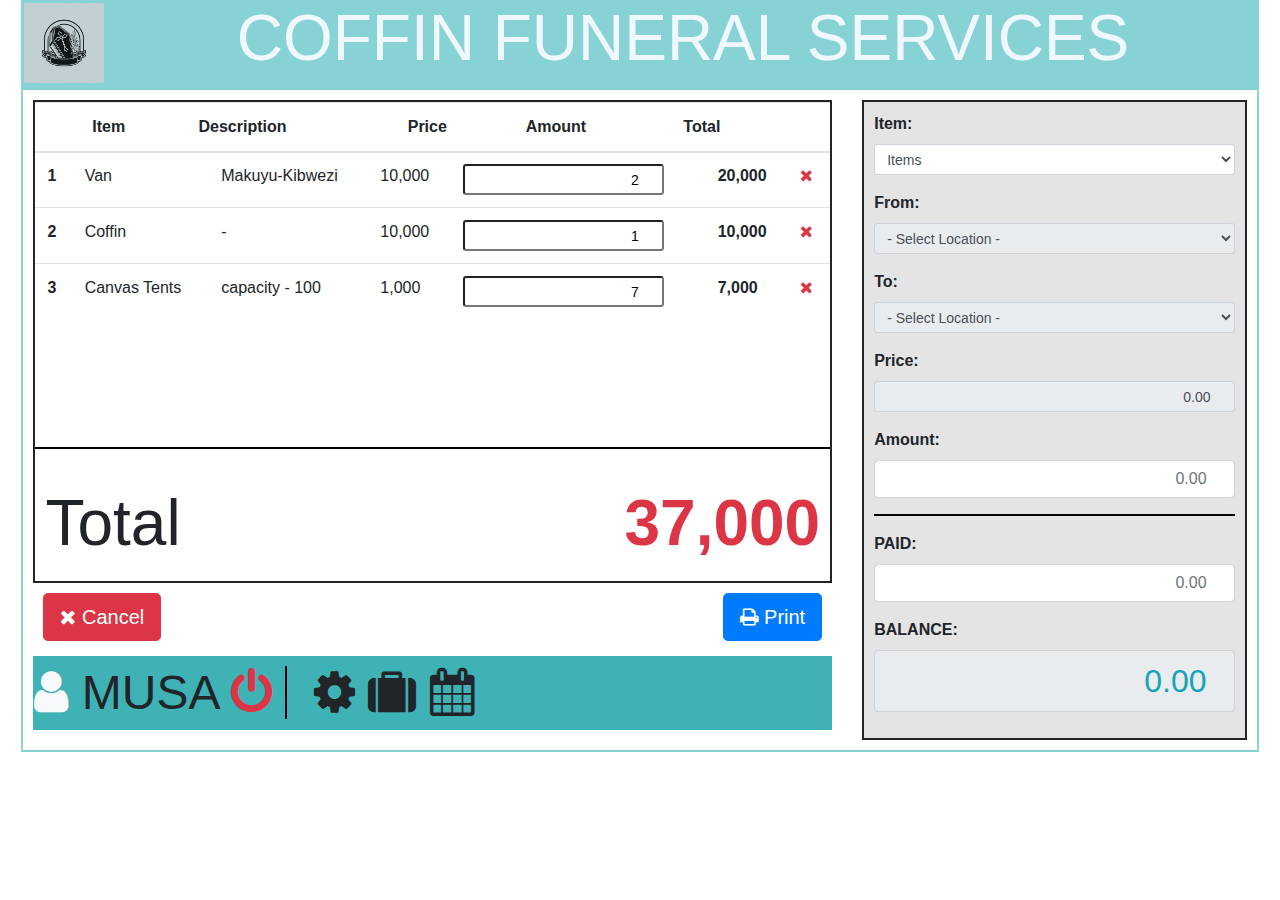
==== html_coffins/index.html @ 58df1bce "add pos page" ====
<!DOCTYPE html>
<html>
  <head>
    <meta charset="UTF-8" />
    <meta name="viewport" content="width=device-width, initial-scale=1" />
    <title>COFFINS</title>
    <link
      rel="stylesheet"
      href="https://cdnjs.cloudflare.com/ajax/libs/font-awesome/4.7.0/css/font-awesome.min.css"
    />
    <link
      rel="stylesheet"
      href="https://stackpath.bootstrapcdn.com/bootstrap/4.3.1/css/bootstrap.min.css"
      integrity="sha384-ggOyR0iXCbMQv3Xipma34MD+dH/1fQ784/j6cY/iJTQUOhcWr7x9JvoRxT2MZw1T"
      crossorigin="anonymous"
    />
    <link rel="stylesheet" href="styles.css" />
  </head>
  <body>
    <div class="container">
      <div class="main-top">
        <img src="coffin-logo.jpg" class="img-fluid float-left" />
        <h1 class="text-center">COFFIN FUNERAL SERVICES</h1>
      </div>
      <div class="main-container">
        <div class="row">
          <div class="col-sm-8">
            <div class="border-thick">
              <table class="table">
                <thead>
                  <tr>
                    <th></th>
                    <th>Item</th>
                    <th>Description</th>
                    <th>Price</th>
                    <th>Amount</th>
                    <th>Total</th>
                    <th></th>
                  </tr>
                </thead>
              </table>
              <div class="items-table">
                <table class="table">
                  <tbody class="tbody">
                    <tr>
                      <th scope="row">1</th>
                      <td>Van</td>
                      <td>Makuyu-Kibwezi</td>
                      <td>10,000</td>
                      <td>
                        <input
                          type="number"
                          class="form-control-sm text-right"
                          value="2"
                        />
                      </td>
                      <td><strong>20,000</strong></td>
                      <td>
                        <i
                          class="fa fa-times text-danger"
                          aria-hidden="true"
                        ></i>
                      </td>
                    </tr>
                    <tr>
                      <th scope="row">2</th>
                      <td>Coffin</td>
                      <td>-</td>
                      <td>10,000</td>
                      <td>
                        <input
                          type="number"
                          class="form-control-sm text-right"
                          value="1"
                        />
                      </td>
                      <td><strong>10,000</strong></td>
                      <td>
                        <i
                          class="fa fa-times text-danger"
                          aria-hidden="true"
                        ></i>
                      </td>
                    </tr>
                    <tr>
                      <th scope="row">3</th>
                      <td>Canvas Tents</td>
                      <td>capacity - 100</td>
                      <td>1,000</td>
                      <td>
                        <input
                          type="number"
                          class="form-control-sm text-right"
                          value="7"
                        />
                      </td>
                      <td><strong>7,000</strong></td>
                      <td>
                        <i
                          class="fa fa-times text-danger"
                          aria-hidden="true"
                        ></i>
                      </td>
                    </tr>
                  </tbody>
                </table>
              </div>
              <hr />
              <div class="items-bottom">
                Total
                <strong class="total-amount float-right text-danger"
                  >37,000</strong
                >
              </div>
            </div>
            <div class="items-buttons">
              <button type="button" class="btn btn-danger btn-lg">
                <i class="fa fa-times" aria-hidden="true"></i>
                Cancel
              </button>
              <button type="button" class="btn btn-primary btn-lg float-right">
                <i class="fa fa-print" aria-hidden="true"></i>
                Print
              </button>
            </div>
            <div class="dashboard">
              <i class="fa fa-user text-light" aria-hidden="true"></i>
              MUSA
              <i class="fa fa-power-off text-danger" aria-hidden="true"></i>
              <span class="vertical-line"></span>
              &nbsp
              <i class="fa fa-cog" aria-hidden="true"></i>
              <i class="fa fa-suitcase" aria-hidden="true"></i>
              <i class="fa fa-calendar" aria-hidden="true"></i>
            </div>
          </div>
          <div class="col-sm-4">
            <div class="border-thick items-input">
              <form action="/action_page.php">
                <div class="form-group">
                  <label class="font-weight-bold" for="email">Item:</label>
                  <select class="form-control form-control-sm" id="sel1">
                    <option>Items</option>
                    <option>van</option>
                    <option>Tent</option>
                    <option>Coffin</option>
                  </select>
                </div>
                <div class="form-group">
                  <label class="font-weight-bold" for="pwd">From:</label>
                  <select class="form-control form-control-sm" id="sel1" disabled>
                    <option>- Select Location -</option>
                    <option>Makuyu</option>
                    <option>Mbeere</option>
                    <option>Eldoret</option>
                  </select>
                </div>
                <div class="form-group">
                  <label class="font-weight-bold" for="pwd">To:</label>
                  <select class="form-control form-control-sm" id="sel1" disabled>
                    <option>- Select Location -</option>
                    <option>Makuyu</option>
                    <option>Mbeere</option>
                    <option>Eldoret</option>
                  </select>
                </div>
                <div class="form-group">
                  <label class="font-weight-bold" for="pwd">Price:</label>
                  <input
                    type="number"
                    class="form-control form-control-sm text-right"
                    value="0.00"
                    disabled
                  />
                </div>
                <div class="form-group">
                  <label class="font-weight-bold" for="pwd">Amount:</label>
                  <input
                    type="number"
                    class="form-control text-right"
                    placeholder="0.00"
                  />
                </div>
              </form>
              <hr />
              <form class="items-paid-container">
                <div class="form-group">
                  <label class="font-weight-bold" for="pwd">PAID:</label>
                  <input
                    type="number"
                    class="form-control text-right text-success items-paid"
                    placeholder="0.00"
                  />
                </div>
                <div class="form-group">
                  <label class="font-weight-bold" for="pwd">BALANCE:</label>
                  <input
                    type="number"
                    class="form-control text-right text-info balance"
                    value="0.00"
                    disabled
                  />
                </div>
              </form>
            </div>
          </div>
        </div>
      </div>
    </div>
  </body>
</html>
---- html_coffins/styles.css ----
.container {
  min-width: 99%;
  font-family: Arial, Helvetica, sans-serif;
}

.main-top {
  background-color: #87d2d4;
  color: #f0f8ff;
  min-height: 88px;
}

.main-top h1 {
  font-size: 4em;
}

.main-top img {
  width: 80px;
  margin: 3px;
}

.main-container {
  padding: 10px;
  border: 2px solid #87d2d4;
}

.border-thick {
  border: solid 2px;
}

.items-table {
  margin-top: -18px;
  position: relative;
  height: 280px;
  overflow: auto;
}

hr{
  border: none;
  height: 2px;
  background-color: #000000;
}

.items-bottom {
  padding: 10px;
  font-size: 4em;
}

.items-buttons {
  padding: 10px;
}

.dashboard{
  margin-top: 5px;
  background-color: #3fb2b6;
  padding: 1px;
  font-size: 3em;
}
.vertical-line{
  border-left: solid 2px black;
  height: 100%;
}

.items-input {
  background-color: #e4e4e4;
  padding: 10px;
}

.items-paid-container{
  font-size: 1em;
}

.items-paid{
  font-size: 1em;
}

.balance{
  font-size: 2em;
}
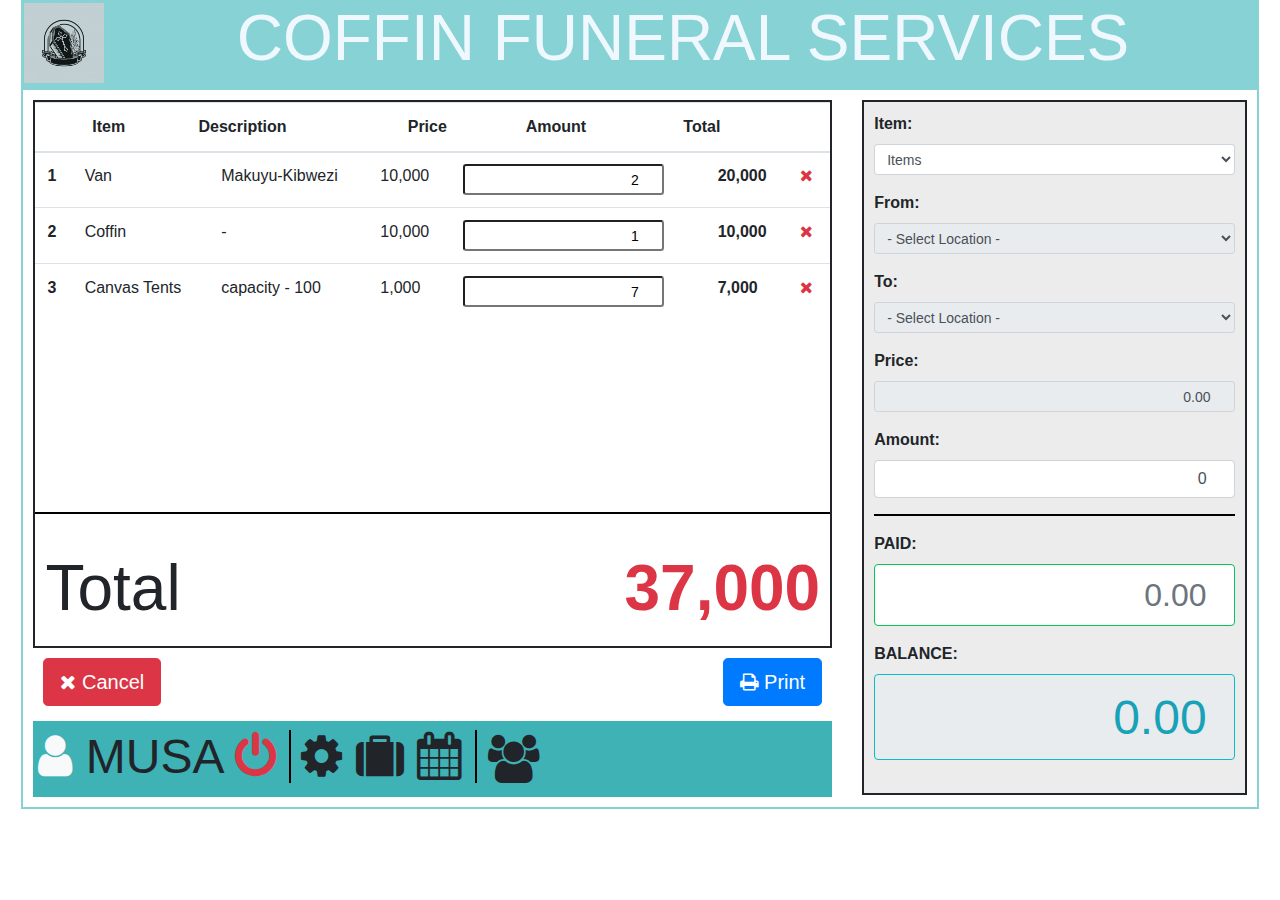
==== commit 7c40e019: "add employees page" ====
--- a/html_coffins/index.html
+++ b/html_coffins/index.html
@@ -41,7 +41,7 @@
               </table>
               <div class="items-table">
                 <table class="table">
-                  <tbody class="tbody">
+                  <tbody>
                     <tr>
                       <th scope="row">1</th>
                       <td>Van</td>
@@ -52,6 +52,7 @@
                           type="number"
                           class="form-control-sm text-right"
                           value="2"
+                          min="0"
                         />
                       </td>
                       <td><strong>20,000</strong></td>
@@ -72,6 +73,7 @@
                           type="number"
                           class="form-control-sm text-right"
                           value="1"
+                          min="0"
                         />
                       </td>
                       <td><strong>10,000</strong></td>
@@ -92,6 +94,7 @@
                           type="number"
                           class="form-control-sm text-right"
                           value="7"
+                          min="0"
                         />
                       </td>
                       <td><strong>7,000</strong></td>
@@ -128,10 +131,13 @@
               MUSA
               <i class="fa fa-power-off text-danger" aria-hidden="true"></i>
               <span class="vertical-line"></span>
-              &nbsp
               <i class="fa fa-cog" aria-hidden="true"></i>
               <i class="fa fa-suitcase" aria-hidden="true"></i>
               <i class="fa fa-calendar" aria-hidden="true"></i>
+              <span class="vertical-line"></span>
+              <a href="employees.html" class="btn"
+                ><i class="fa fa-users" aria-hidden="true"></i
+              ></a>
             </div>
           </div>
           <div class="col-sm-4">
@@ -148,7 +154,11 @@
                 </div>
                 <div class="form-group">
                   <label class="font-weight-bold" for="pwd">From:</label>
-                  <select class="form-control form-control-sm" id="sel1" disabled>
+                  <select
+                    class="form-control form-control-sm"
+                    id="sel1"
+                    disabled
+                  >
                     <option>- Select Location -</option>
                     <option>Makuyu</option>
                     <option>Mbeere</option>
@@ -157,7 +167,11 @@
                 </div>
                 <div class="form-group">
                   <label class="font-weight-bold" for="pwd">To:</label>
-                  <select class="form-control form-control-sm" id="sel1" disabled>
+                  <select
+                    class="form-control form-control-sm"
+                    id="sel1"
+                    disabled
+                  >
                     <option>- Select Location -</option>
                     <option>Makuyu</option>
                     <option>Mbeere</option>
@@ -178,7 +192,8 @@
                   <input
                     type="number"
                     class="form-control text-right"
-                    placeholder="0.00"
+                    Value="0"
+                    min="0"
                   />
                 </div>
               </form>
--- a/html_coffins/styles.css
+++ b/html_coffins/styles.css
@@ -30,11 +30,11 @@
 .items-table {
   margin-top: -18px;
   position: relative;
-  height: 280px;
+  height: 345px;
   overflow: auto;
 }
 
-hr{
+hr {
   border: none;
   height: 2px;
   background-color: #000000;
@@ -47,32 +47,50 @@
 
 .items-buttons {
   padding: 10px;
+  min-height: 65px;
 }
 
-.dashboard{
+.dashboard {
   margin-top: 5px;
   background-color: #3fb2b6;
-  padding: 1px;
+  padding-left: 5px;
   font-size: 3em;
 }
-.vertical-line{
+.vertical-line {
   border-left: solid 2px black;
   height: 100%;
+  margin-right: 10px;
 }
 
 .items-input {
-  background-color: #e4e4e4;
+  background-color: #ececec;
   padding: 10px;
+  height: 695px;
 }
 
-.items-paid-container{
+.items-paid-container {
   font-size: 1em;
 }
 
-.items-paid{
-  font-size: 1em;
+.items-paid {
+  font-size: 2em;
+  border-color: #03c55a;
 }
 
-.balance{
-  font-size: 2em;
+.items-paid :active {
+  border-color: #03c55a;
 }
+
+.balance {
+  font-size: 3em;
+  border-color: #0abcc9;
+}
+
+.employees-list {
+  height: 500px;
+}
+
+.dashboard .btn {
+  padding: 0;
+  font: inherit;
+}
